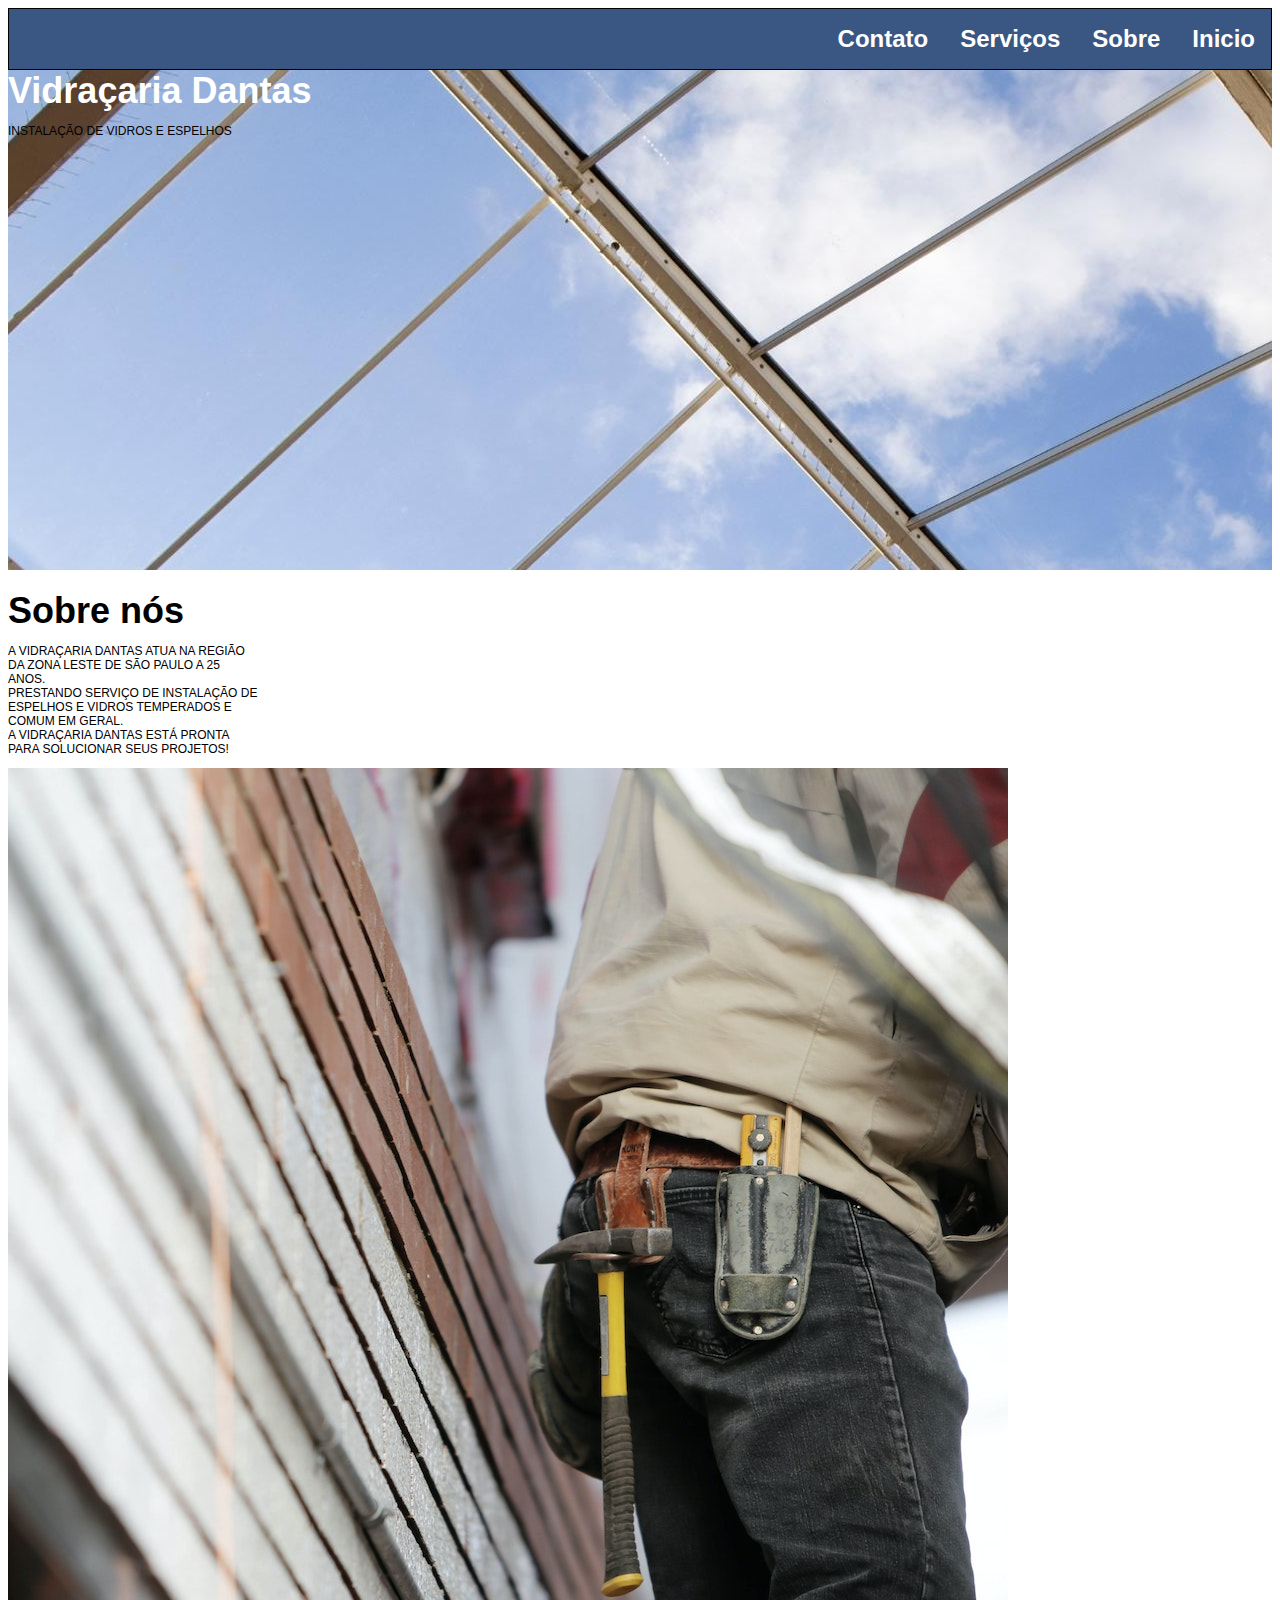
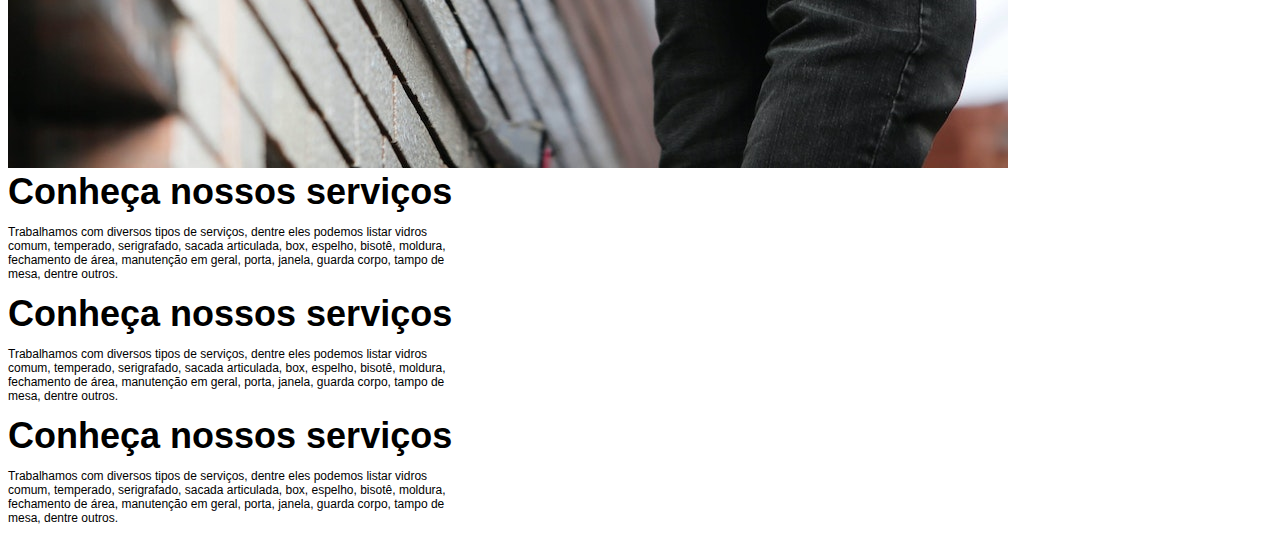
==== index.html @ 0a4e6ed8 "adicionando fundo no site" ====
<!doctype html>
<html lang="pt-br">
<head>
    <meta charset="utf-8">
    <meta name="viewport" content="width=device-width, initial-scale=1.0">
    <title>Vidraçaria Dantas</title>
    <link rel="shortcut icon" href="favicon.ico" type="image/x-icon">
    <link rel="stylesheet" href="style.css">

</head>
<body>

    <div class="menu" id="menu">
        <nav>   
            <ul>
                <li><a href="#">Inicio</a></li>
                <li><a href="#">Sobre</a></li>
                <li><a href="#">Serviços</a></li>
                <li><a href="#">Contato</a></li>
            </ul>
        </nav>
    </div>

    <div class="comecosite" id="comecosite">
        
        <h1>Vidraçaria Dantas</h1>
    
        <p>INSTALAÇÃO DE VIDROS E ESPELHOS</p>
    </div>
    
    <div class="sobreempresa" id="sobreempresa">
        <h1>Sobre nós</h1>
            <p>
            A VIDRAÇARIA DANTAS ATUA NA REGIÃO<br> DA ZONA LESTE DE SÃO PAULO A 25 <br>ANOS.<br>
            PRESTANDO SERVIÇO DE INSTALAÇÃO DE<br> ESPELHOS E VIDROS TEMPERADOS E<br> COMUM EM GERAL.<br>
            A VIDRAÇARIA DANTAS ESTÁ PRONTA <br>PARA SOLUCIONAR SEUS PROJETOS!
            </p>

            <picture>
                <source srcset="img/manutencaopeq.jpg" media="(max-width: 150px)" type="image/jpg">
                <source srcset="img/manutencaomed.jpg" media="(max-width: 750px)" type="image/jpg">
                <img src="img/manutencaogd.jpg" alt="Manutenção">
            </picture>
    </div>

    <div id="serviços">
        <h1>Conheça nossos serviços</h1>
            <p>
                Trabalhamos com diversos tipos de serviços, dentre eles podemos listar vidros<br>
                comum, temperado, serigrafado, sacada articulada, box, espelho, bisotê, moldura,<br>
                fechamento de área, manutenção em geral, porta, janela, guarda corpo, tampo de<br>
                mesa, dentre outros.
            </p>
    </div>

    <div id="contato">
        <h1>Conheça nossos serviços</h1>
            <p>
                Trabalhamos com diversos tipos de serviços, dentre eles podemos listar vidros<br>
                comum, temperado, serigrafado, sacada articulada, box, espelho, bisotê, moldura,<br>
                fechamento de área, manutenção em geral, porta, janela, guarda corpo, tampo de<br>
                mesa, dentre outros.
            </p>
    </div>

    <div id="rodape">
        <h1>Conheça nossos serviços</h1>
            <p>
                Trabalhamos com diversos tipos de serviços, dentre eles podemos listar vidros<br>
                comum, temperado, serigrafado, sacada articulada, box, espelho, bisotê, moldura,<br>
                fechamento de área, manutenção em geral, porta, janela, guarda corpo, tampo de<br>
                mesa, dentre outros.
            </p>
    </div>

</body>
</html>
---- style.css ----
@charset "utf-8";

body{
    font-family: arial, helvetica, sans-serif;
    font-size: 12px;
    }

h1 {
    font-size: 3em;
    margin: 0;
}

#menu {
    width: auto;
    height: 60px;
    background-color: #3a5683;
    border: 1px solid black;
    margin-top: 0px;
}

ul {
    list-style-type:none;
    margin: 0;
    padding: 0;
    overflow: hidden;
}

li {
    float:right;
  }
  
  li a {
    display: block;
    color: white;
    font-weight: bold;
    text-align: right;
    padding: 16px;
    text-decoration: none;
    font-size: 24px;
  }
  
  li a:hover {
    background-color: #f8f1ffc4;
    color: yellow;
  }

.comecosite {
    margin-bottom: 20px;
}

#comecosite {
    width: auto;
    height: 500px;
    background-image:url("img/fundoinicio.jpg");
    margin-bottom: 20px;
}
#comecosite h1 {
    color: white;
}
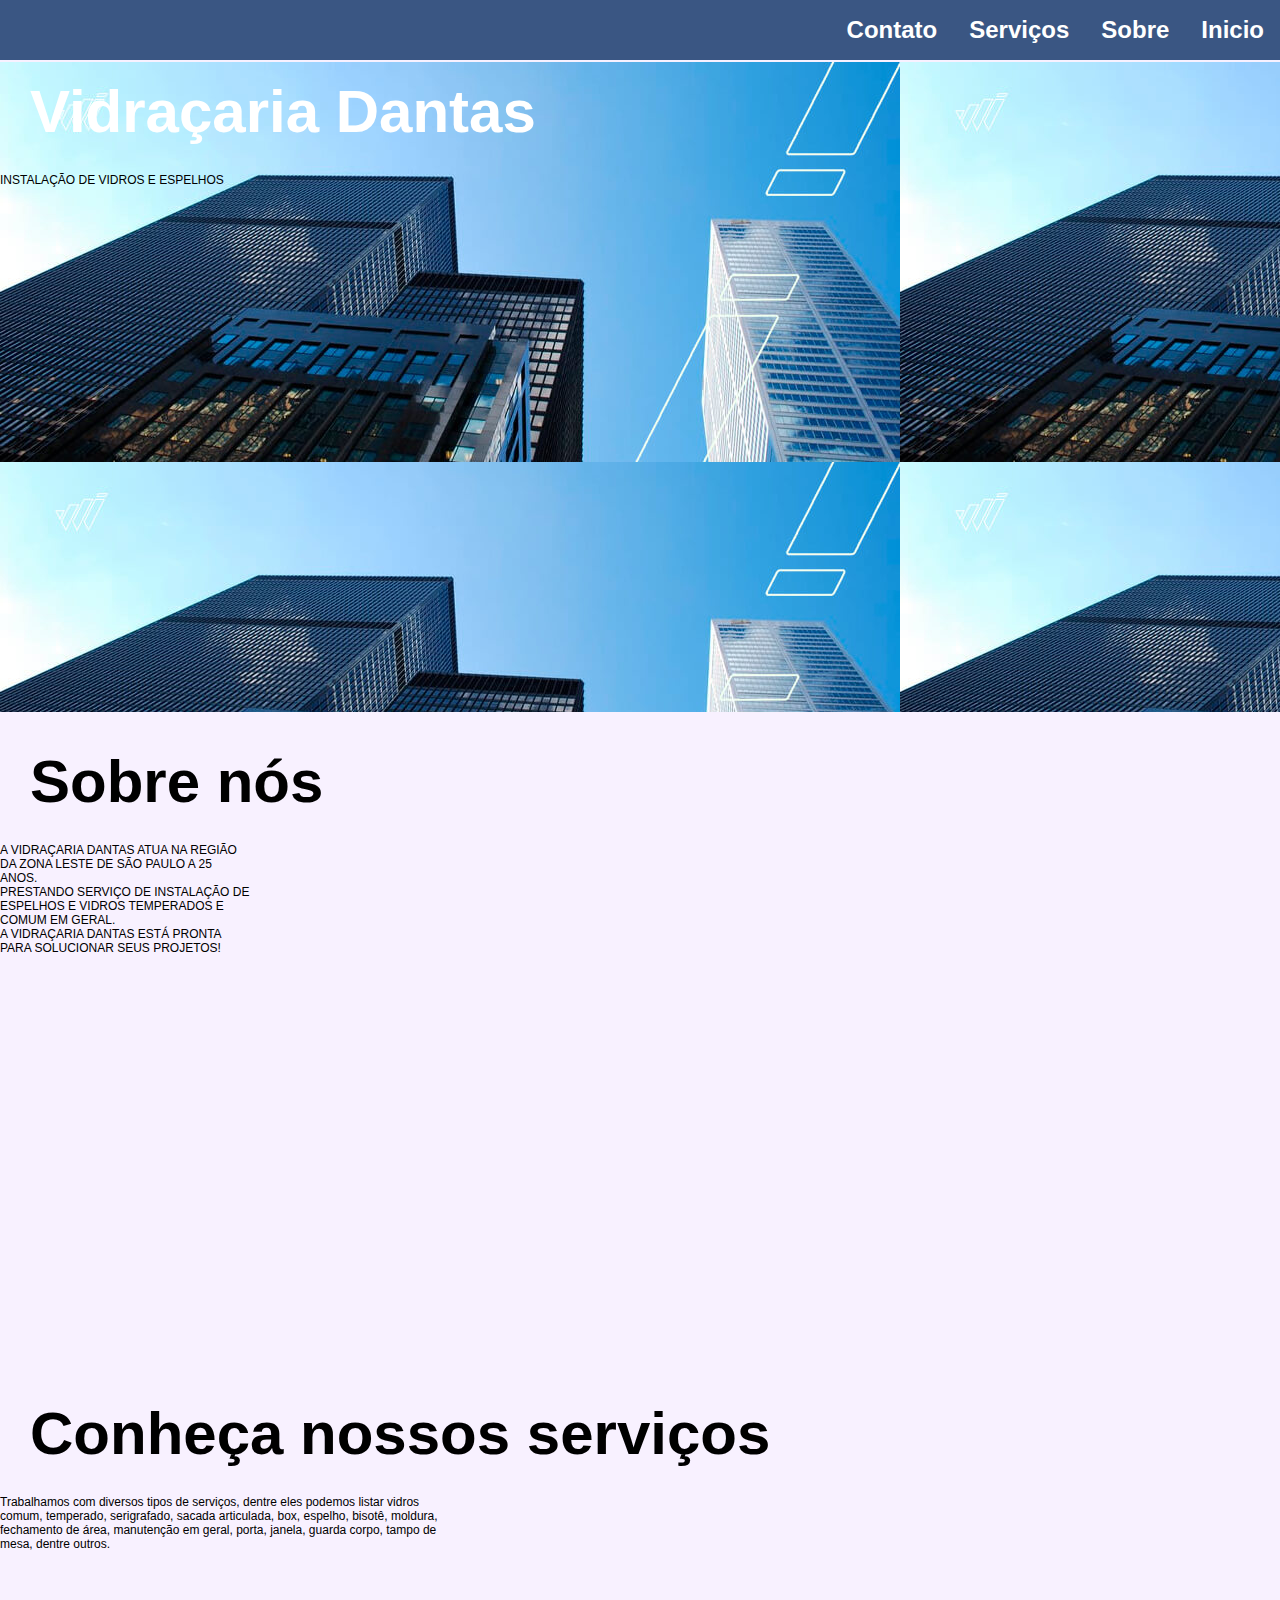
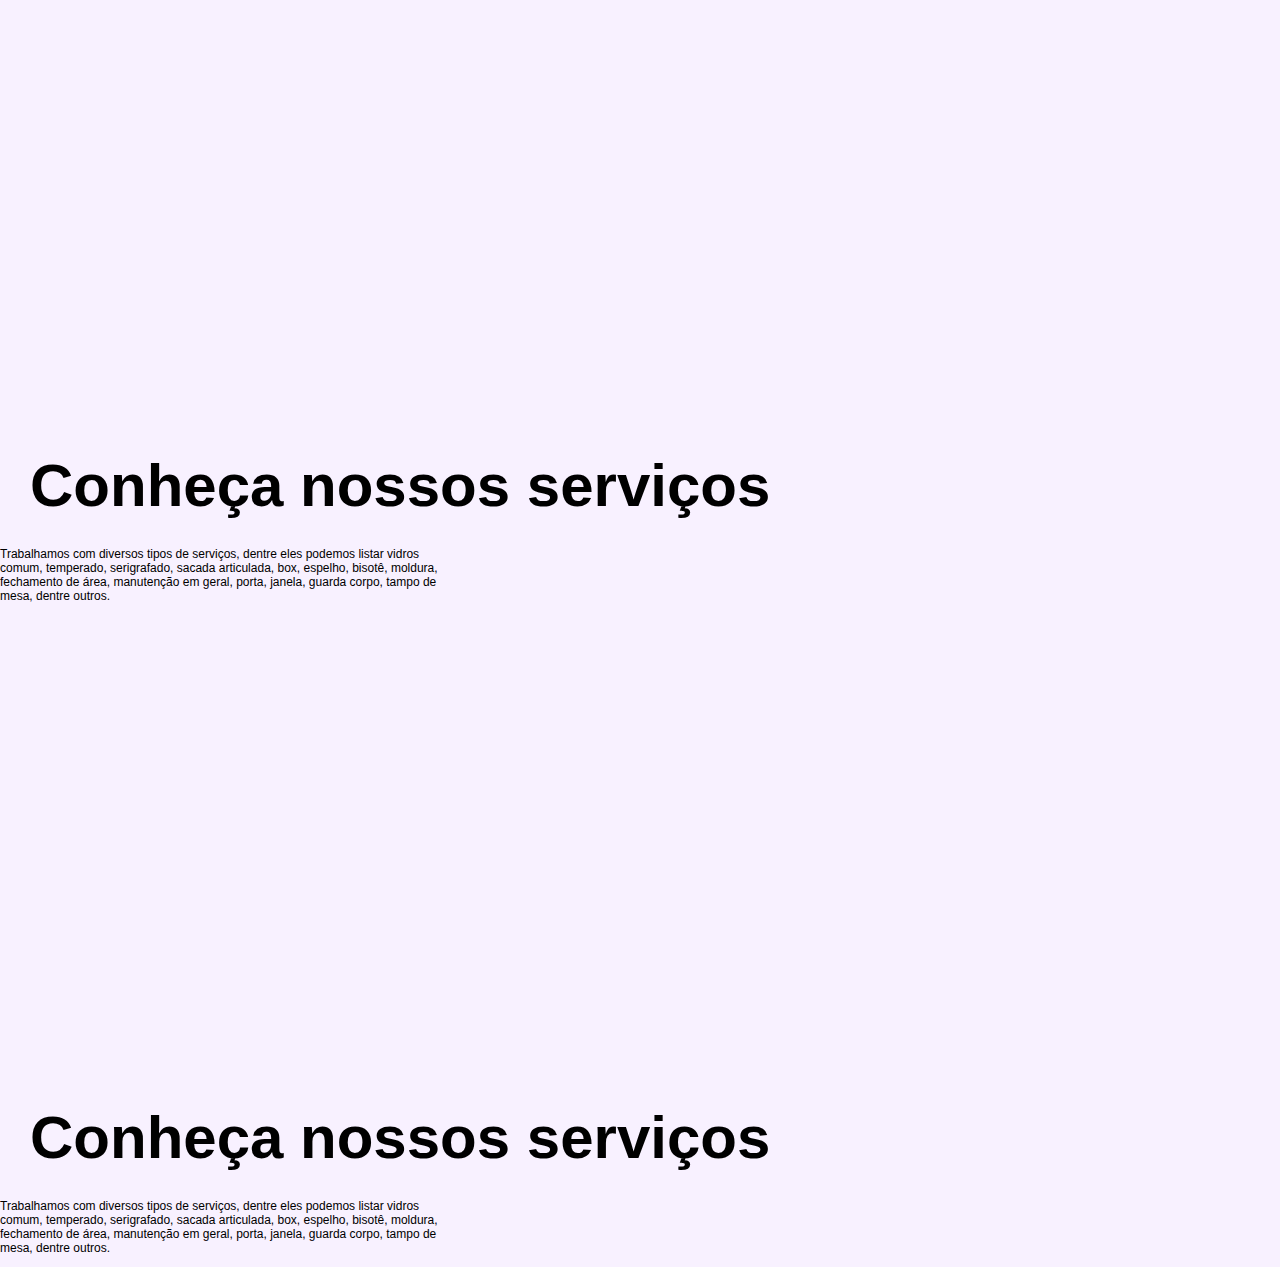
==== commit 3154f9d6: "Estudando a criação do site pai" ====
--- a/index.html
+++ b/index.html
@@ -6,11 +6,10 @@
     <title>Vidraçaria Dantas</title>
     <link rel="shortcut icon" href="favicon.ico" type="image/x-icon">
     <link rel="stylesheet" href="style.css">
-
 </head>
 <body>
-
-    <div class="menu" id="menu">
+                                      <!--    Menu do site      -->
+    <div class="bloco" id="menu">
         <nav>   
             <ul>
                 <li><a href="#">Inicio</a></li>
@@ -20,58 +19,56 @@
             </ul>
         </nav>
     </div>
-
-    <div class="comecosite" id="comecosite">
-        
+                                        <!--    Abaixo menu do site e começo do site banner     -->
+    <div class="bloco" id="comecosite">
         <h1>Vidraçaria Dantas</h1>
-    
         <p>INSTALAÇÃO DE VIDROS E ESPELHOS</p>
     </div>
-    
-    <div class="sobreempresa" id="sobreempresa">
+                                            <!--    após o começo do site o sobre a empresa     -->
+    <div class="bloco" id="sobreempresa">
         <h1>Sobre nós</h1>
-            <p>
-            A VIDRAÇARIA DANTAS ATUA NA REGIÃO<br> DA ZONA LESTE DE SÃO PAULO A 25 <br>ANOS.<br>
-            PRESTANDO SERVIÇO DE INSTALAÇÃO DE<br> ESPELHOS E VIDROS TEMPERADOS E<br> COMUM EM GERAL.<br>
-            A VIDRAÇARIA DANTAS ESTÁ PRONTA <br>PARA SOLUCIONAR SEUS PROJETOS!
-            </p>
-
-            <picture>
-                <source srcset="img/manutencaopeq.jpg" media="(max-width: 150px)" type="image/jpg">
-                <source srcset="img/manutencaomed.jpg" media="(max-width: 750px)" type="image/jpg">
-                <img src="img/manutencaogd.jpg" alt="Manutenção">
-            </picture>
+        <p>
+        A VIDRAÇARIA DANTAS ATUA NA REGIÃO<br> DA ZONA LESTE DE SÃO PAULO A 25 <br>ANOS.<br>
+        PRESTANDO SERVIÇO DE INSTALAÇÃO DE<br> ESPELHOS E VIDROS TEMPERADOS E<br> COMUM EM GERAL.<br>
+        A VIDRAÇARIA DANTAS ESTÁ PRONTA <br>PARA SOLUCIONAR SEUS PROJETOS!
+        </p>
+<!-- tirei a imagem rapidinho 
+        <picture>
+            <source srcset="img/manutencaopeq.jpg" media="(max-width: 150px)" type="image/jpg">
+            <source srcset="img/manutencaomed.jpg" media="(max-width: 750px)" type="image/jpg">
+            <img src="img/manutencaogd.jpg" alt="Manutenção">
+        </picture> 
+-->
     </div>
-
-    <div id="serviços">
+                                            <!--    Abaixo menu do sobre nós da empresa o carrossel de serviços    -->
+    <div class="bloco" id="servicos">
         <h1>Conheça nossos serviços</h1>
-            <p>
-                Trabalhamos com diversos tipos de serviços, dentre eles podemos listar vidros<br>
-                comum, temperado, serigrafado, sacada articulada, box, espelho, bisotê, moldura,<br>
-                fechamento de área, manutenção em geral, porta, janela, guarda corpo, tampo de<br>
-                mesa, dentre outros.
-            </p>
+        <p>
+        Trabalhamos com diversos tipos de serviços, dentre eles podemos listar vidros<br>
+        comum, temperado, serigrafado, sacada articulada, box, espelho, bisotê, moldura,<br>
+        fechamento de área, manutenção em geral, porta, janela, guarda corpo, tampo de<br>
+        mesa, dentre outros.
+        </p>
     </div>
-
-    <div id="contato">
+                                            <!--    Abaixo do carrossel de serviços e começo de contatos     -->
+    <div class="bloco" id="contato">
         <h1>Conheça nossos serviços</h1>
-            <p>
-                Trabalhamos com diversos tipos de serviços, dentre eles podemos listar vidros<br>
-                comum, temperado, serigrafado, sacada articulada, box, espelho, bisotê, moldura,<br>
-                fechamento de área, manutenção em geral, porta, janela, guarda corpo, tampo de<br>
-                mesa, dentre outros.
-            </p>
+        <p>
+        Trabalhamos com diversos tipos de serviços, dentre eles podemos listar vidros<br>
+        comum, temperado, serigrafado, sacada articulada, box, espelho, bisotê, moldura,<br>
+        fechamento de área, manutenção em geral, porta, janela, guarda corpo, tampo de<br>
+        mesa, dentre outros.
+        </p>
     </div>
-
-    <div id="rodape">
+                                            <!--    Abaixo de contatos o começo do rodapé    -->
+    <div class="rodape" id="rodape">
         <h1>Conheça nossos serviços</h1>
-            <p>
-                Trabalhamos com diversos tipos de serviços, dentre eles podemos listar vidros<br>
-                comum, temperado, serigrafado, sacada articulada, box, espelho, bisotê, moldura,<br>
-                fechamento de área, manutenção em geral, porta, janela, guarda corpo, tampo de<br>
-                mesa, dentre outros.
-            </p>
+        <p>
+        Trabalhamos com diversos tipos de serviços, dentre eles podemos listar vidros<br>
+        comum, temperado, serigrafado, sacada articulada, box, espelho, bisotê, moldura,<br>
+        fechamento de área, manutenção em geral, porta, janela, guarda corpo, tampo de<br>
+        mesa, dentre outros.
+        </p>
     </div>
-
 </body>
 </html>--- a/style.css
+++ b/style.css
@@ -3,19 +3,21 @@
 body{
     font-family: arial, helvetica, sans-serif;
     font-size: 12px;
+    background-color: #f8f1ff;
+    margin: auto;
     }
 
 h1 {
-    font-size: 3em;
+    font-size: 5em;
     margin: 0;
+    padding: 15px 30px;
 }
 
 #menu {
     width: auto;
     height: 60px;
     background-color: #3a5683;
-    border: 1px solid black;
-    margin-top: 0px;
+    margin-top: 0.15px;
 }
 
 ul {
@@ -29,7 +31,7 @@
     float:right;
   }
   
-  li a {
+li a {
     display: block;
     color: white;
     font-weight: bold;
@@ -39,21 +41,27 @@
     font-size: 24px;
   }
   
-  li a:hover {
+li a:hover {
     background-color: #f8f1ffc4;
     color: yellow;
   }
 
-.comecosite {
+#comecosite {
     margin-bottom: 20px;
 }
 
 #comecosite {
-    width: auto;
-    height: 500px;
-    background-image:url("img/fundoinicio.jpg");
+    background-image:url("img/fundoinicio1.jpg");
     margin-bottom: 20px;
 }
+
 #comecosite h1 {
     color: white;
+}
+
+div.bloco {
+    width: auto;
+    height: 650px;
+    margin-bottom: 2px;
+    margin-left: 0px;
 }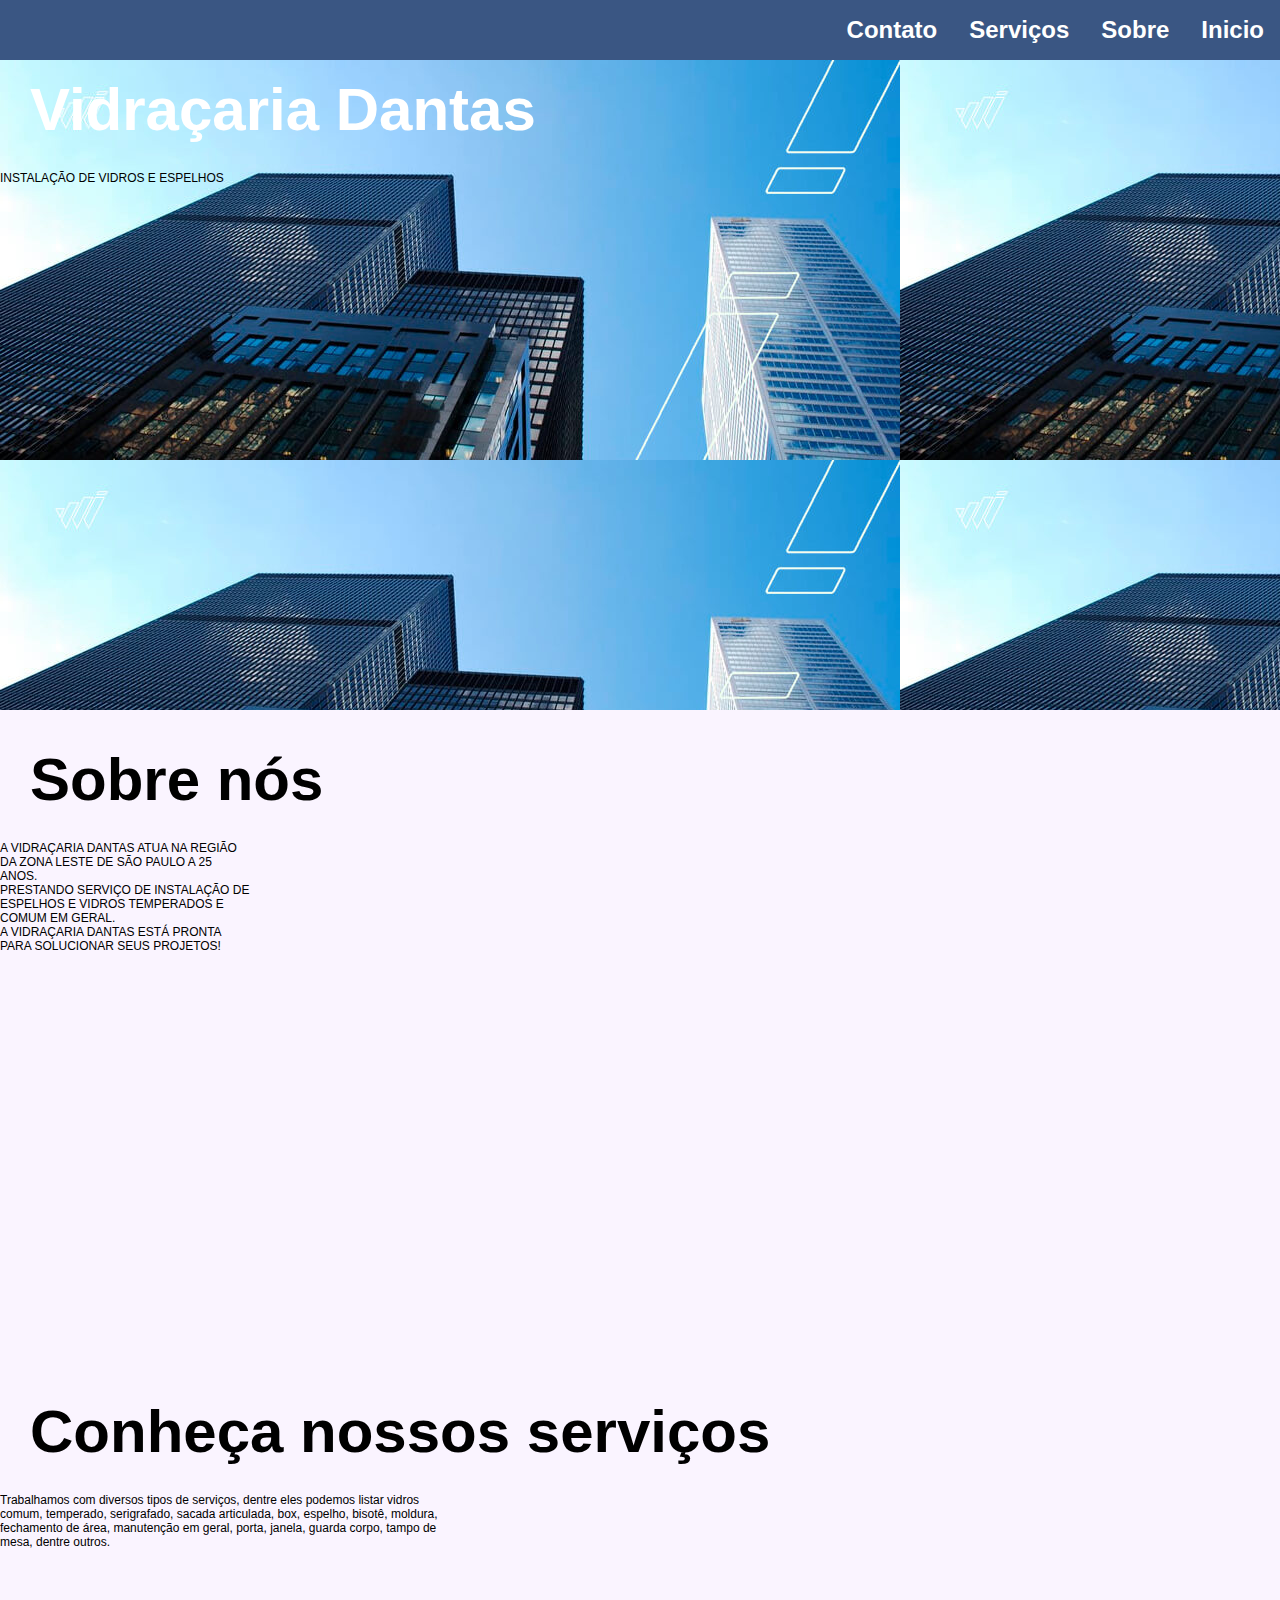
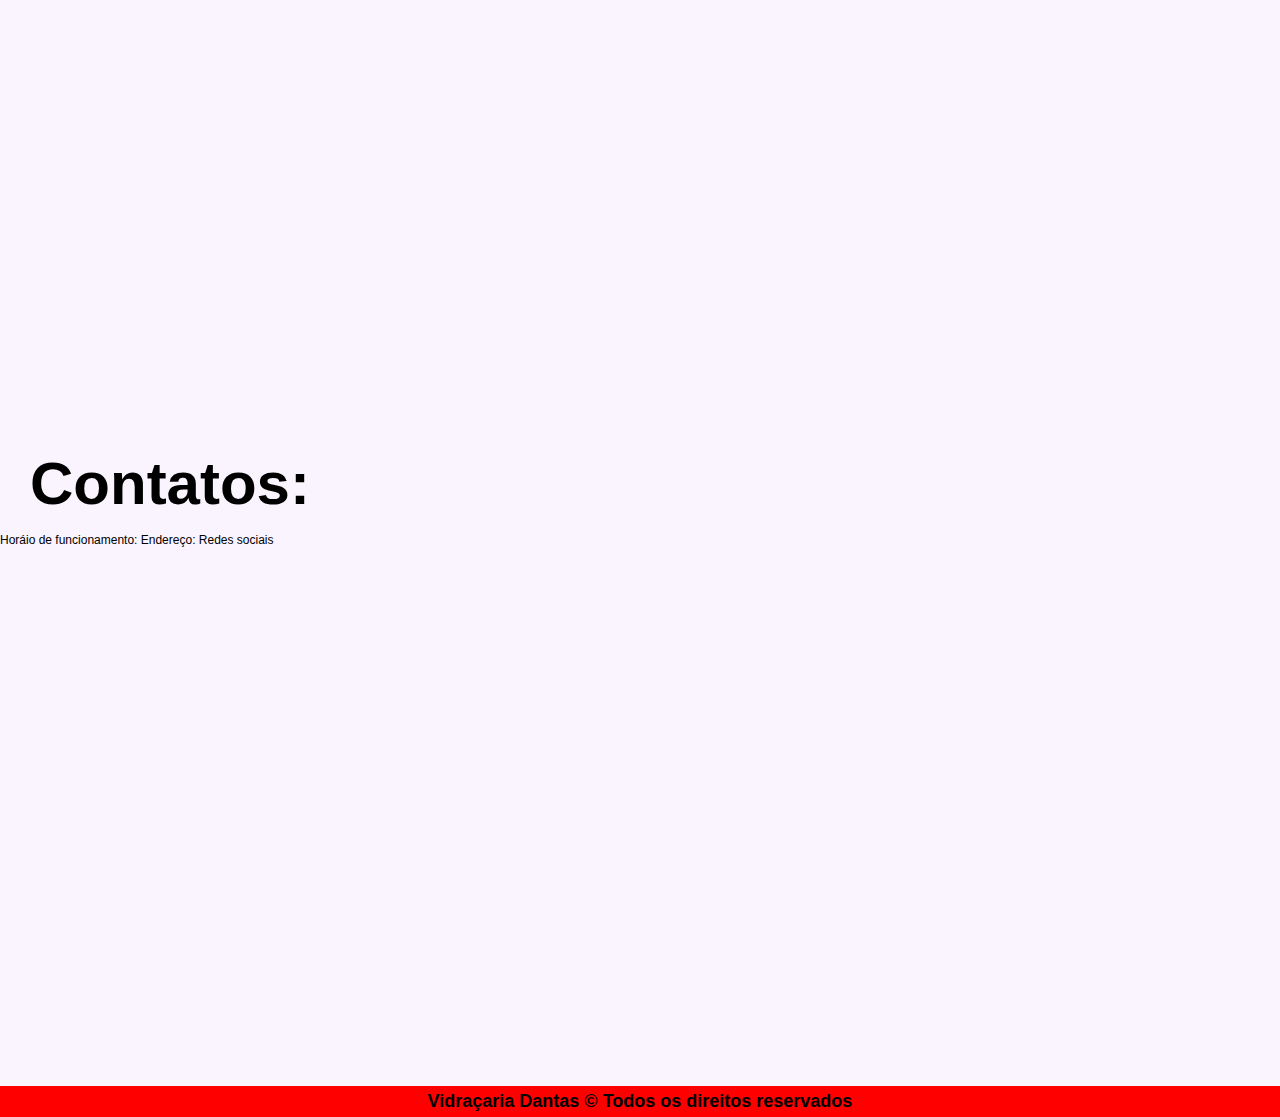
==== commit d580d865: "estudando" ====
--- a/index.html
+++ b/index.html
@@ -9,7 +9,7 @@
 </head>
 <body>
                                       <!--    Menu do site      -->
-    <div class="bloco" id="menu">
+    <div id="menu">
         <nav>   
             <ul>
                 <li><a href="#">Inicio</a></li>
@@ -52,23 +52,14 @@
     </div>
                                             <!--    Abaixo do carrossel de serviços e começo de contatos     -->
     <div class="bloco" id="contato">
-        <h1>Conheça nossos serviços</h1>
-        <p>
-        Trabalhamos com diversos tipos de serviços, dentre eles podemos listar vidros<br>
-        comum, temperado, serigrafado, sacada articulada, box, espelho, bisotê, moldura,<br>
-        fechamento de área, manutenção em geral, porta, janela, guarda corpo, tampo de<br>
-        mesa, dentre outros.
-        </p>
+        <h1>Contatos:</h1>
+        <span>Horáio de funcionamento:</span>
+        <span>Endereço:</span>
+        <span>Redes sociais</span>
     </div>
                                             <!--    Abaixo de contatos o começo do rodapé    -->
-    <div class="rodape" id="rodape">
-        <h1>Conheça nossos serviços</h1>
-        <p>
-        Trabalhamos com diversos tipos de serviços, dentre eles podemos listar vidros<br>
-        comum, temperado, serigrafado, sacada articulada, box, espelho, bisotê, moldura,<br>
-        fechamento de área, manutenção em geral, porta, janela, guarda corpo, tampo de<br>
-        mesa, dentre outros.
-        </p>
+    <div id="rodape">
+        <footer>Vidraçaria Dantas &#xA9 Todos os direitos reservados</footer>
     </div>
 </body>
 </html>--- a/style.css
+++ b/style.css
@@ -3,7 +3,7 @@
 body{
     font-family: arial, helvetica, sans-serif;
     font-size: 12px;
-    background-color: #f8f1ff;
+    background-color: #f8f1ffc4;
     margin: auto;
     }
 
@@ -64,4 +64,12 @@
     height: 650px;
     margin-bottom: 2px;
     margin-left: 0px;
+}
+
+div#rodape {
+    padding: 5px;
+    text-align: center;
+    background-color: red;
+    font-weight: bold;
+    font-size: 18px;
 }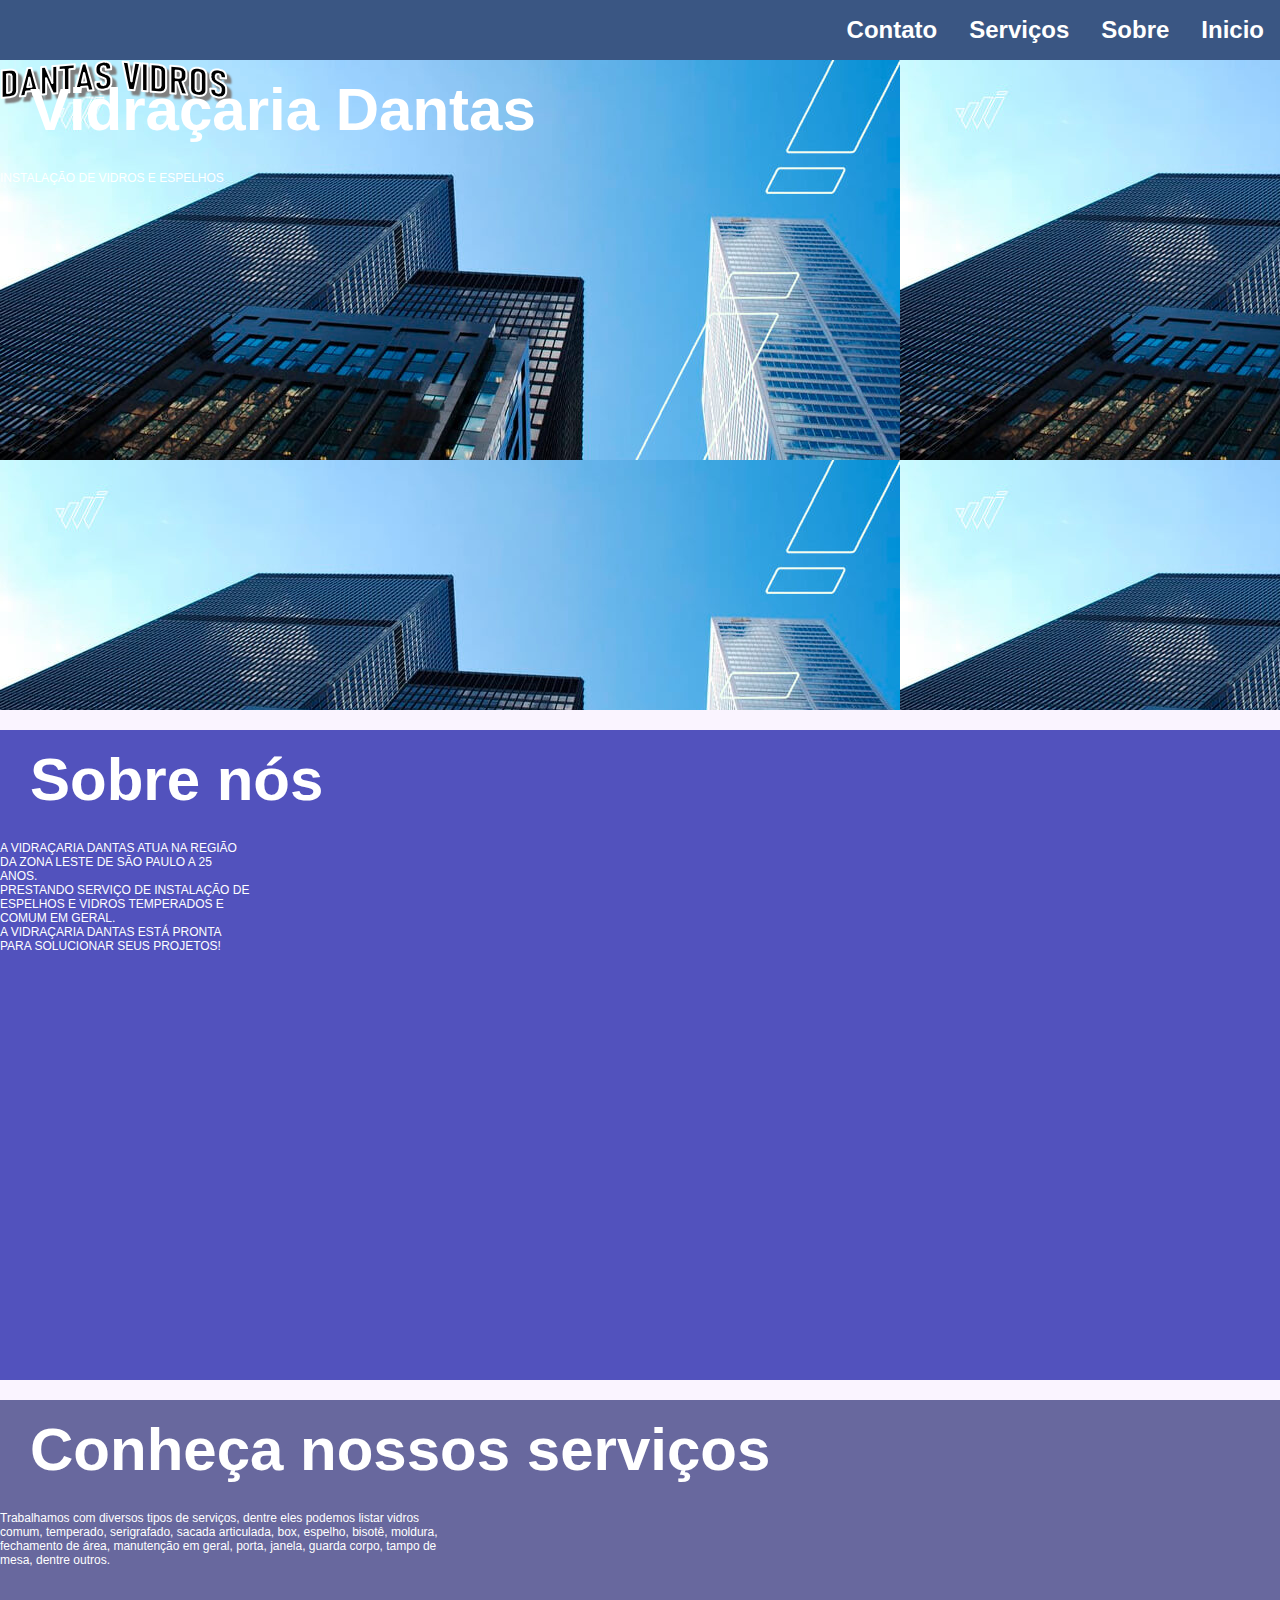
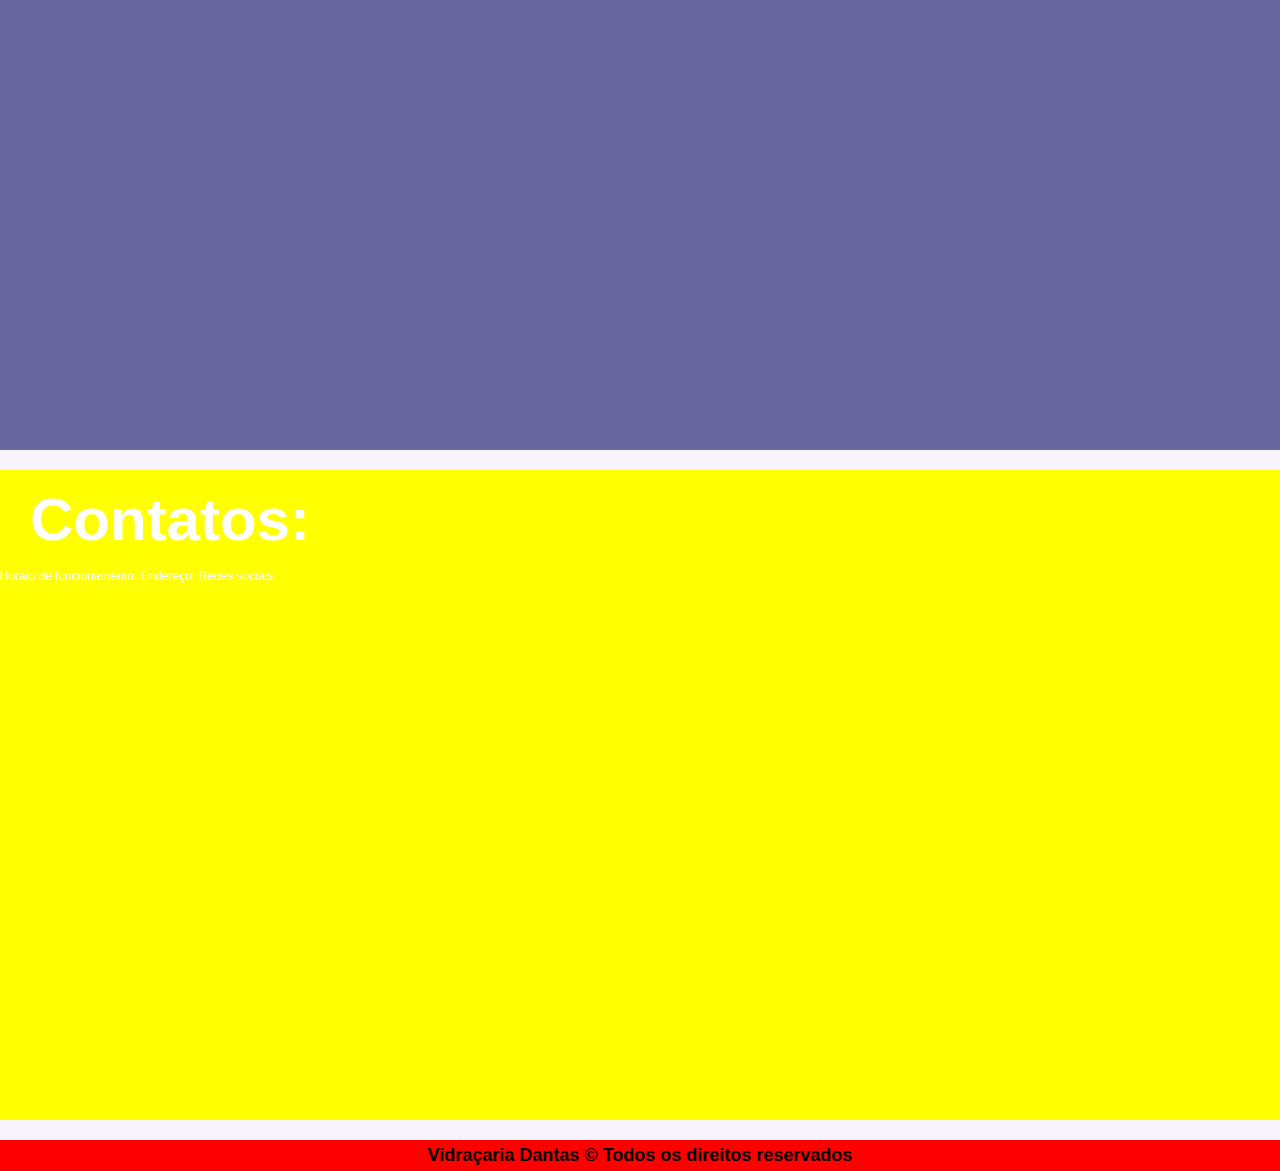
==== commit 430fd2ec: "estudando" ====
--- a/index.html
+++ b/index.html
@@ -18,6 +18,9 @@
                 <li><a href="#">Contato</a></li>
             </ul>
         </nav>
+        <div id="logo">
+        <img src="img/logopaimelhorada1.png" alt="logo" />
+        </div>
     </div>
                                         <!--    Abaixo menu do site e começo do site banner     -->
     <div class="bloco" id="comecosite">
@@ -27,11 +30,11 @@
                                             <!--    após o começo do site o sobre a empresa     -->
     <div class="bloco" id="sobreempresa">
         <h1>Sobre nós</h1>
-        <p>
+        <span><p>
         A VIDRAÇARIA DANTAS ATUA NA REGIÃO<br> DA ZONA LESTE DE SÃO PAULO A 25 <br>ANOS.<br>
         PRESTANDO SERVIÇO DE INSTALAÇÃO DE<br> ESPELHOS E VIDROS TEMPERADOS E<br> COMUM EM GERAL.<br>
         A VIDRAÇARIA DANTAS ESTÁ PRONTA <br>PARA SOLUCIONAR SEUS PROJETOS!
-        </p>
+        </p></span>
 <!-- tirei a imagem rapidinho 
         <picture>
             <source srcset="img/manutencaopeq.jpg" media="(max-width: 150px)" type="image/jpg">
--- a/style.css
+++ b/style.css
@@ -13,8 +13,14 @@
     padding: 15px 30px;
 }
 
+div.bloco {
+    width: auto;
+    height: 650px;
+    margin-bottom: 2px;
+    margin-left: 0px;
+}
+
 #menu {
-    width: auto;
     height: 60px;
     background-color: #3a5683;
     margin-top: 0.15px;
@@ -46,24 +52,32 @@
     color: yellow;
   }
 
-#comecosite {
+div#comecosite {
     margin-bottom: 20px;
-}
-
-#comecosite {
     background-image:url("img/fundoinicio1.jpg");
     margin-bottom: 20px;
-}
-
-#comecosite h1 {
     color: white;
 }
 
-div.bloco {
-    width: auto;
-    height: 650px;
-    margin-bottom: 2px;
-    margin-left: 0px;
+div#sobreempresa {
+    margin-bottom: 20px;
+    background-color: rgb(82, 82, 189);
+    margin-bottom: 20px;
+    color: white;
+}
+
+div#servicos {
+    margin-bottom: 20px;
+    background-color:rgb(104, 104, 158);
+    margin-bottom: 20px;
+    color: white;
+}
+
+div#contato {
+    margin-bottom: 20px;
+    background-color:yellow;
+    margin-bottom: 20px;
+    color: white;
 }
 
 div#rodape {
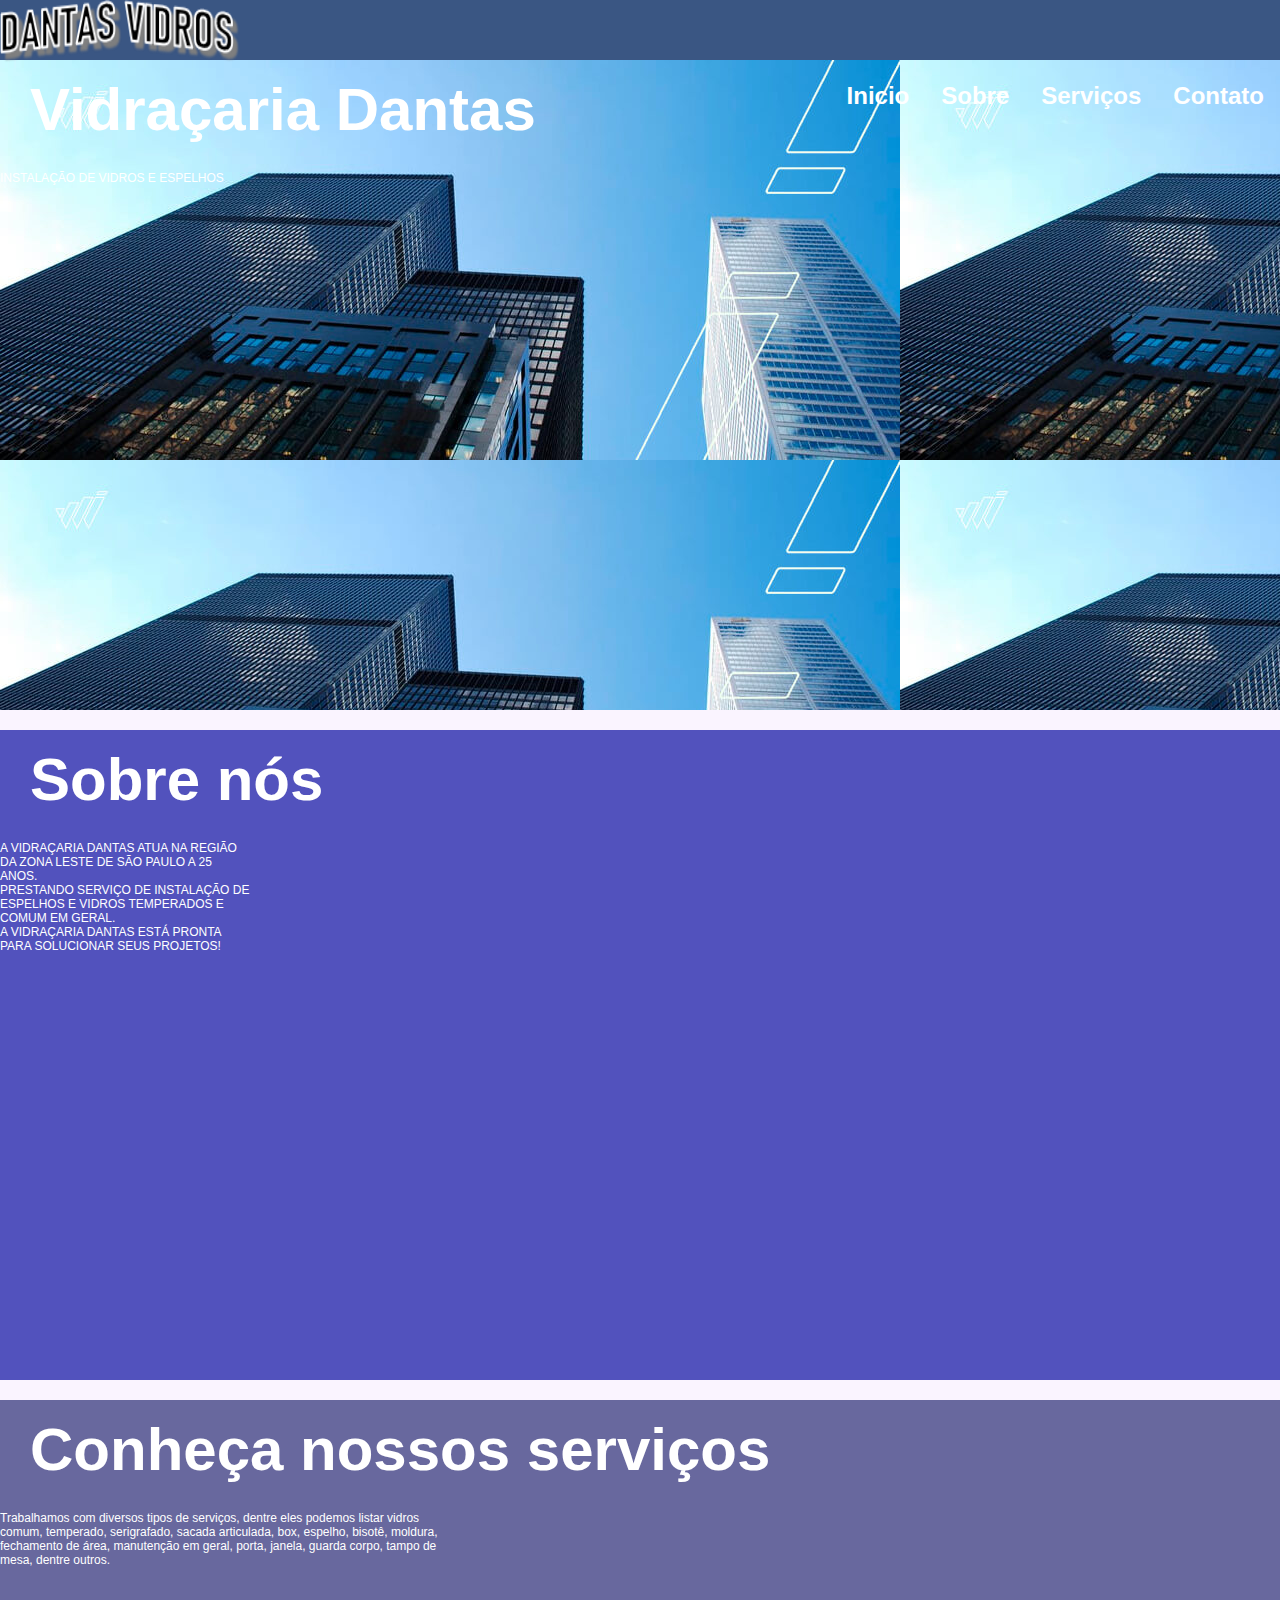
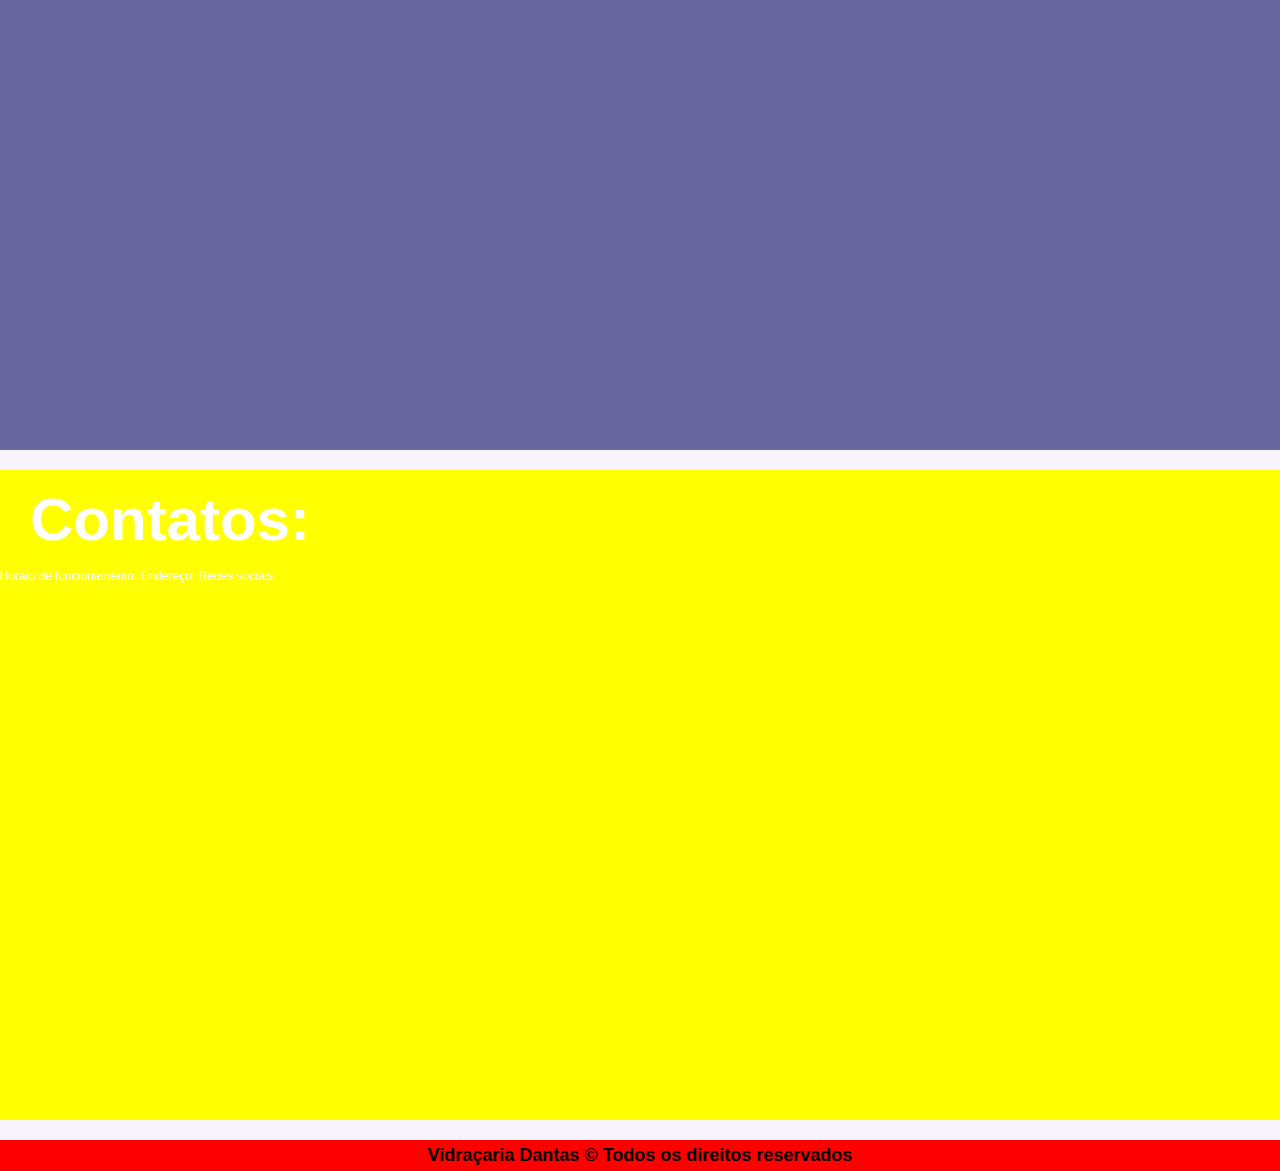
==== commit 4b57146c: "Update index.html" ====
--- a/index.html
+++ b/index.html
@@ -9,8 +9,12 @@
 </head>
 <body>
                                       <!--    Menu do site      -->
-    <div id="menu">
-        <nav>   
+    
+        <nav id="menu"> 
+            <span id="logo">
+                <img src="img/logopaimelhorada1.png" alt="logo" height="63px" width="240px"/>
+            </span>  
+
             <ul>
                 <li><a href="#">Inicio</a></li>
                 <li><a href="#">Sobre</a></li>
@@ -18,10 +22,6 @@
                 <li><a href="#">Contato</a></li>
             </ul>
         </nav>
-        <div id="logo">
-        <img src="img/logopaimelhorada1.png" alt="logo" />
-        </div>
-    </div>
                                         <!--    Abaixo menu do site e começo do site banner     -->
     <div class="bloco" id="comecosite">
         <h1>Vidraçaria Dantas</h1>
--- a/style.css
+++ b/style.css
@@ -1,89 +1,87 @@
 @charset "utf-8";
 
 body{
-    font-family: arial, helvetica, sans-serif;
-    font-size: 12px;
-    background-color: #f8f1ffc4;
-    margin: auto;
+    font-family:arial, helvetica, sans-serif;
+    font-size:12px;
+    background-color:#f8f1ffc4;
+    margin:auto;
     }
 
 h1 {
-    font-size: 5em;
-    margin: 0;
-    padding: 15px 30px;
+    font-size:5em;
+    margin:0;
+    padding:15px 30px;
 }
 
 div.bloco {
-    width: auto;
-    height: 650px;
-    margin-bottom: 2px;
-    margin-left: 0px;
+    width:auto;
+    height:650px;
+    margin-bottom:2px;
+    margin-left:0px;
 }
 
 #menu {
-    height: 60px;
-    background-color: #3a5683;
-    margin-top: 0.15px;
+    height:60px;
+    background-color:#3a5683;
+    margin-top:0.15px;
 }
 
 ul {
     list-style-type:none;
-    margin: 0;
-    padding: 0;
-    overflow: hidden;
+    display:flex;
+    margin:0;
+    padding:0;
+    overflow:hidden;
+    justify-content: end;
 }
-
-li {
-    float:right;
-  }
-  
+ 
 li a {
-    display: block;
-    color: white;
-    font-weight: bold;
-    text-align: right;
-    padding: 16px;
-    text-decoration: none;
-    font-size: 24px;
+    display:block;
+    color:white;
+    font-weight:bold;
+    text-align:right;
+    padding:16px;
+    text-decoration:none;
+    font-size:24px;
   }
   
 li a:hover {
-    background-color: #f8f1ffc4;
-    color: yellow;
+    background-color:#f8f1ffc4;
+    color:yellow;
   }
 
 div#comecosite {
-    margin-bottom: 20px;
+    margin-bottom:20px;
     background-image:url("img/fundoinicio1.jpg");
-    margin-bottom: 20px;
-    color: white;
+    margin-bottom:20px;
+    color:white;
 }
 
 div#sobreempresa {
-    margin-bottom: 20px;
-    background-color: rgb(82, 82, 189);
-    margin-bottom: 20px;
-    color: white;
+    margin-bottom:20px;
+    background-color:rgb(82, 82, 189);
+    margin-bottom:20px;
+    color:white;
 }
 
 div#servicos {
-    margin-bottom: 20px;
+    margin-bottom:20px;
     background-color:rgb(104, 104, 158);
-    margin-bottom: 20px;
-    color: white;
+    margin-bottom:20px;
+    color:white;
 }
 
 div#contato {
-    margin-bottom: 20px;
+    margin-bottom:20px;
     background-color:yellow;
-    margin-bottom: 20px;
-    color: white;
+    margin-bottom:20px;
+    color:white;
 }
 
 div#rodape {
-    padding: 5px;
-    text-align: center;
-    background-color: red;
-    font-weight: bold;
-    font-size: 18px;
+    padding:5px;
+    text-align:center;
+    background-color:red;
+    font-weight:bold;
+    font-size:18px;
 }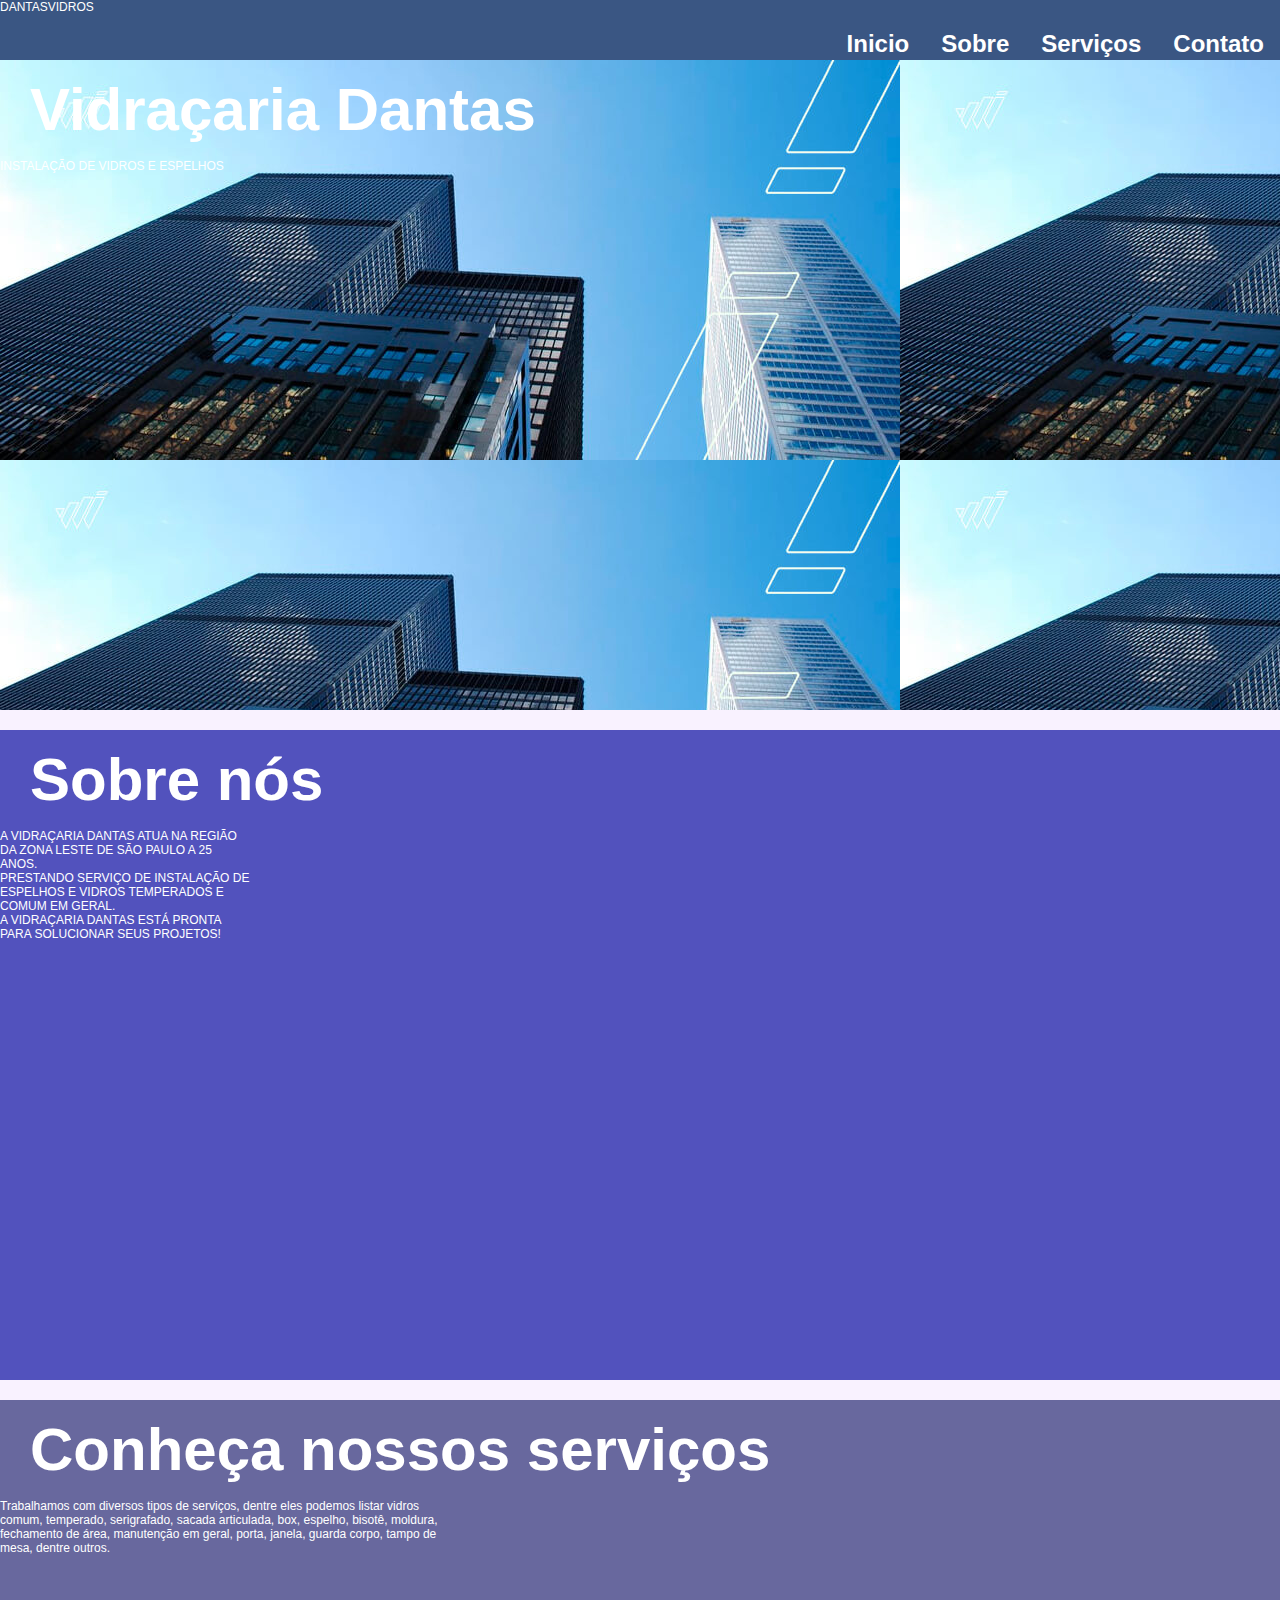
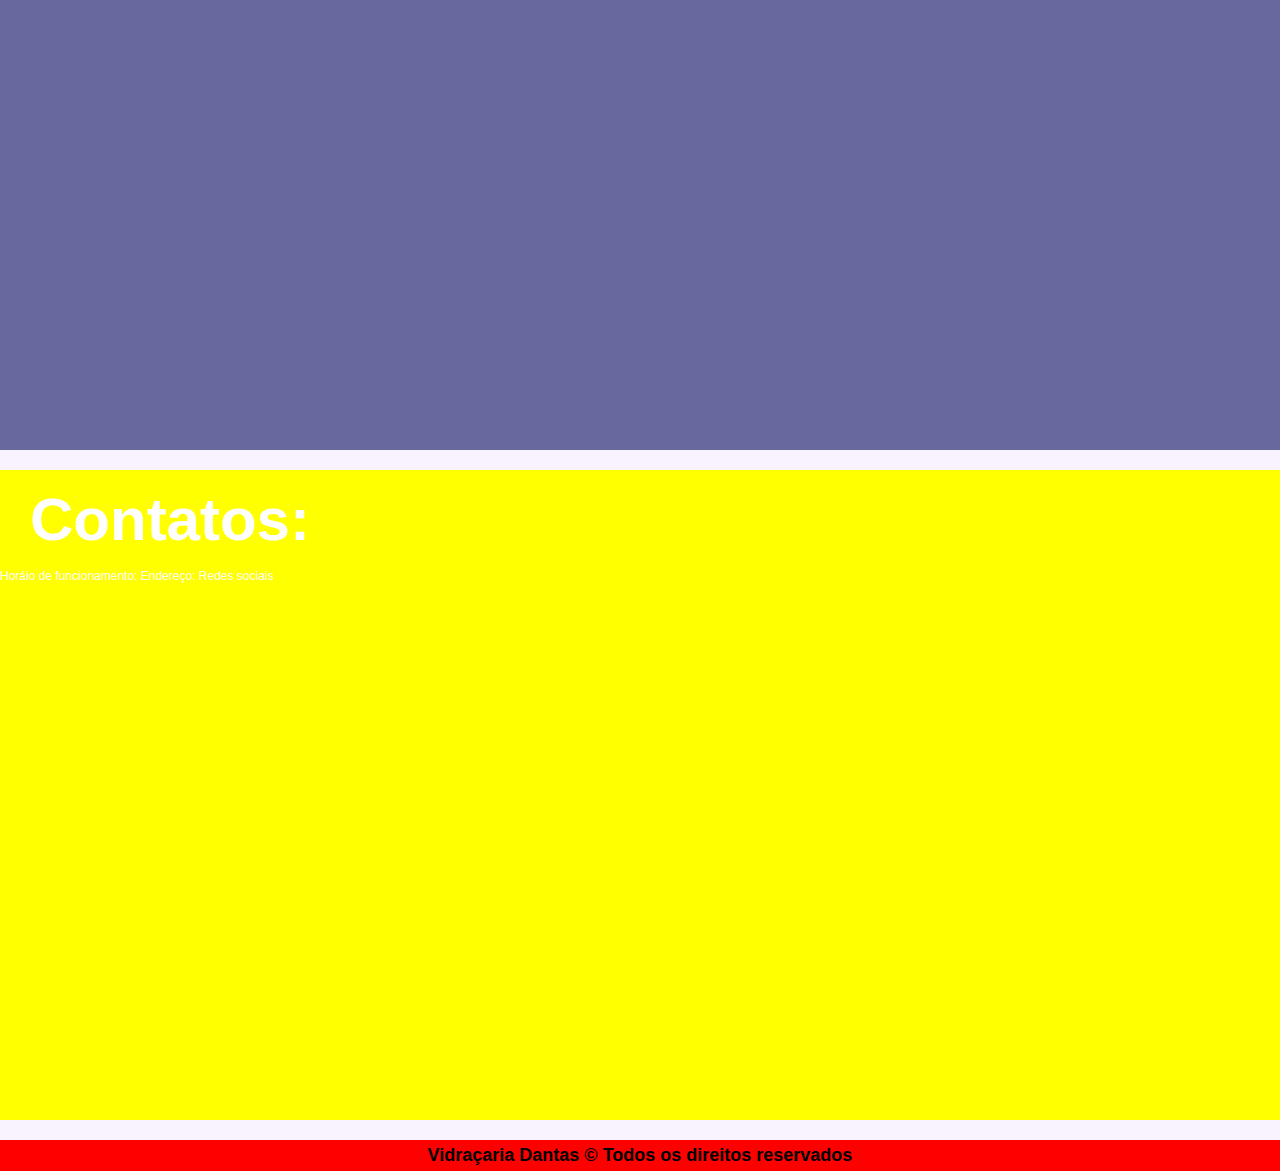
==== commit 70f061b0: "estudos" ====
--- a/index.html
+++ b/index.html
@@ -12,7 +12,7 @@
     
         <nav id="menu"> 
             <span id="logo">
-                <img src="img/logopaimelhorada1.png" alt="logo" height="63px" width="240px"/>
+                DANTASVIDROS
             </span>  
 
             <ul>
--- a/style.css
+++ b/style.css
@@ -1,4 +1,14 @@
 @charset "utf-8";
+
+* {
+    margin: 0px;
+    padding: 0px;
+}
+
+html, body {
+    min-height: 100vh;
+    background-color: #f8f1ffc4;
+}
 
 body{
     font-family:arial, helvetica, sans-serif;
@@ -26,6 +36,10 @@
     margin-top:0.15px;
 }
 
+nav span {
+    color: white;
+}
+
 ul {
     list-style-type:none;
     display:flex;
@@ -43,6 +57,7 @@
     padding:16px;
     text-decoration:none;
     font-size:24px;
+    margin-top: 0px;
   }
   
 li a:hover {
